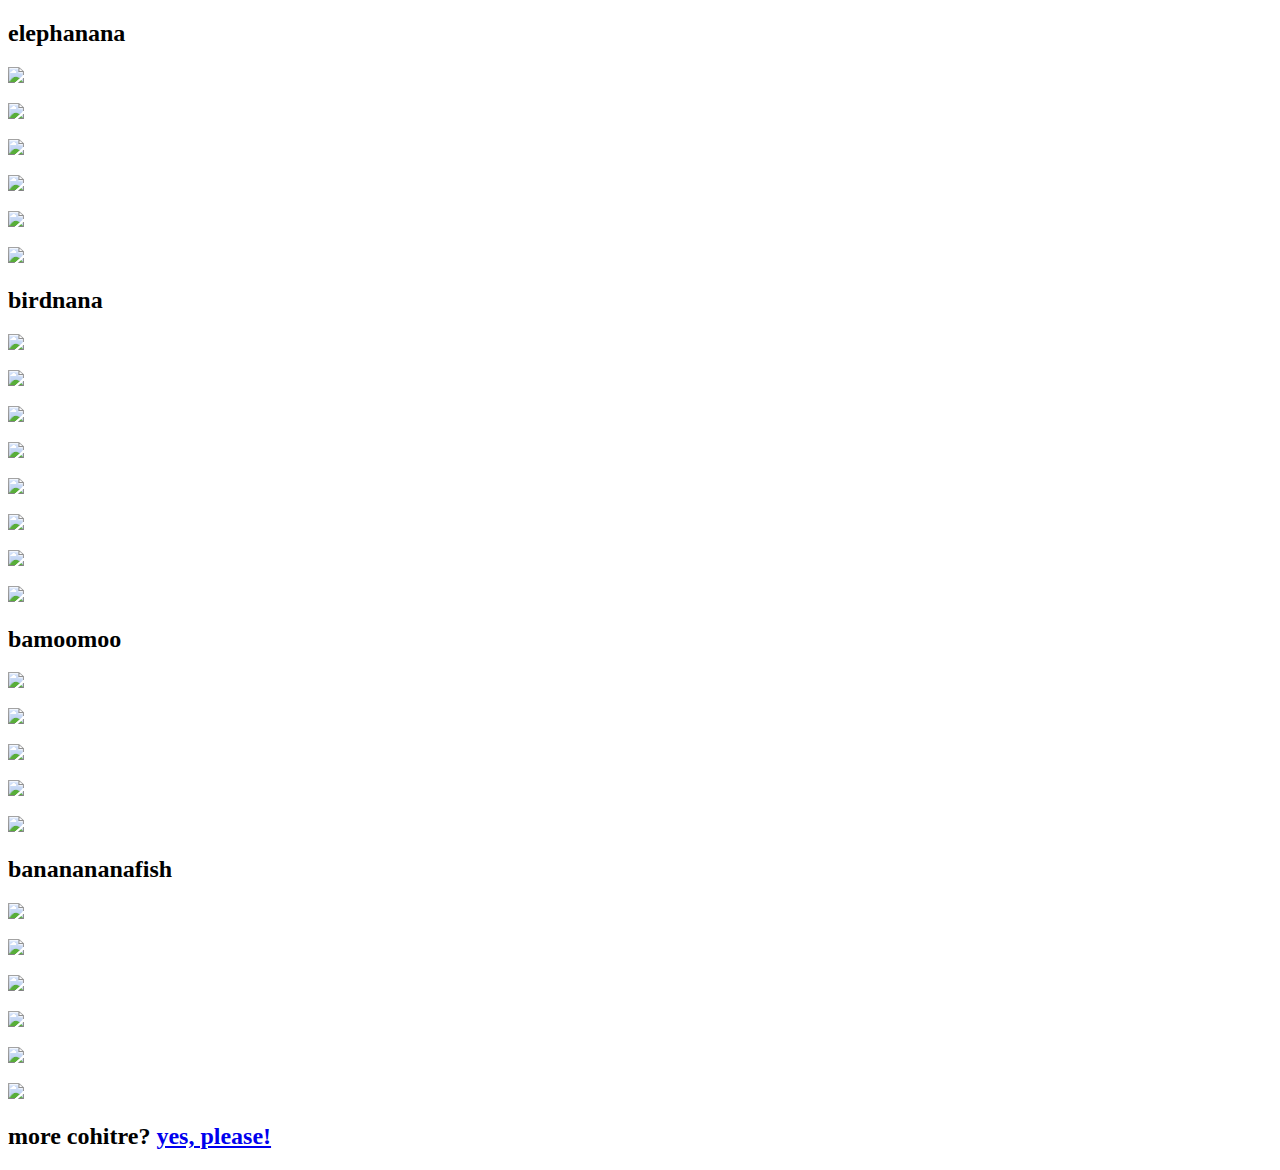
==== bananimals.cohitre.com/index.html @ e7303338 "bananimals" ====
<!DOCTYPE html>
<html>
  <head>
    <title>The Bananimals</title>
    <link href='/css/application.css' rel='stylesheet' type='text/css'>
  </head>
  <body>
    <div id='contents'>
      <h2>elephanana</h2>
      <p>
        <span class='image'>
          <img src='/images/elephant-1.jpg'>
        </span>
      </p>
      <p>
        <span class='image'>
          <img src='/images/elephant-2.jpg'>
        </span>
      </p>
      <p>
        <span class='image'>
          <img src='/images/elephant-3.jpg'>
        </span>
      </p>
      <p>
        <span class='image'>
          <img src='/images/elephant-4.jpg'>
        </span>
      </p>
      <p>
        <span class='image'>
          <img src='/images/elephant-5.jpg'>
        </span>
      </p>
      <p>
        <span class='image'>
          <img src='/images/elephant-6.jpg'>
        </span>
      </p>

      <h2>birdnana</h2>
      <p>
        <span class='image'>
          <img src='/images/chicken-1.jpg'>
        </span>
      </p>
      <p>
        <span class='image'>
          <img src='/images/chicken-2.jpg'>
        </span>
      </p>
      <p>
        <span class='image'>
          <img src='/images/chicken-3.jpg'>
        </span>
      </p>
      <p>
        <span class='image'>
          <img src='/images/chicken-4.jpg'>
        </span>
      </p>
      <p>
        <span class='image'>
          <img src='/images/chicken-5.jpg'>
        </span>
      </p>
      <p>
        <span class='image'>
          <img src='/images/chicken-6.jpg'>
        </span>
      </p>
      <p>
        <span class='image'>
          <img src='/images/chicken-7.jpg'>
        </span>
      </p>
      <p>
        <span class='image'>
          <img src='/images/chicken-8.jpg'>
        </span>
      </p>

      <h2>bamoomoo</h2>
      <p>
        <span class='image'>
          <img src='/images/cow-1.jpg'>
        </span>
      </p>
      <p>
        <span class='image'>
          <img src='/images/cow-2.jpg'>
        </span>
      </p>
      <p>
        <span class='image'>
          <img src='/images/cow-3.jpg'>
        </span>
      </p>
      <p>
        <span class='image'>
          <img src='/images/cow-4.jpg'>
        </span>
      </p>
      <p>
        <span class='image'>
          <img src='/images/cow-5.jpg'>
        </span>
      </p>

      <h2>bananananafish</h2>
      <p>
        <span class='image'>
          <img src='/images/fish-1.jpg'>
        </span>
      </p>
      <p>
        <span class='image'>
          <img src='/images/fish-2.jpg'>
        </span>
      </p>
      <p>
        <span class='image'>
          <img src='/images/fish-3.jpg'>
        </span>
      </p>
      <p>
        <span class='image'>
          <img src='/images/fish-4.jpg'>
        </span>
      </p>
      <p>
        <span class='image'>
          <img src='/images/fish-5.jpg'>
        </span>
      </p>
      <p>
        <span class='image'>
          <img src='/images/fish-6.jpg'>
        </span>
      </p>

      <h2>
        more cohitre?
        <a href='http://projects.cohitre.com'>yes, please!</a>
      </h2>
    </div>
  </body>
</html>
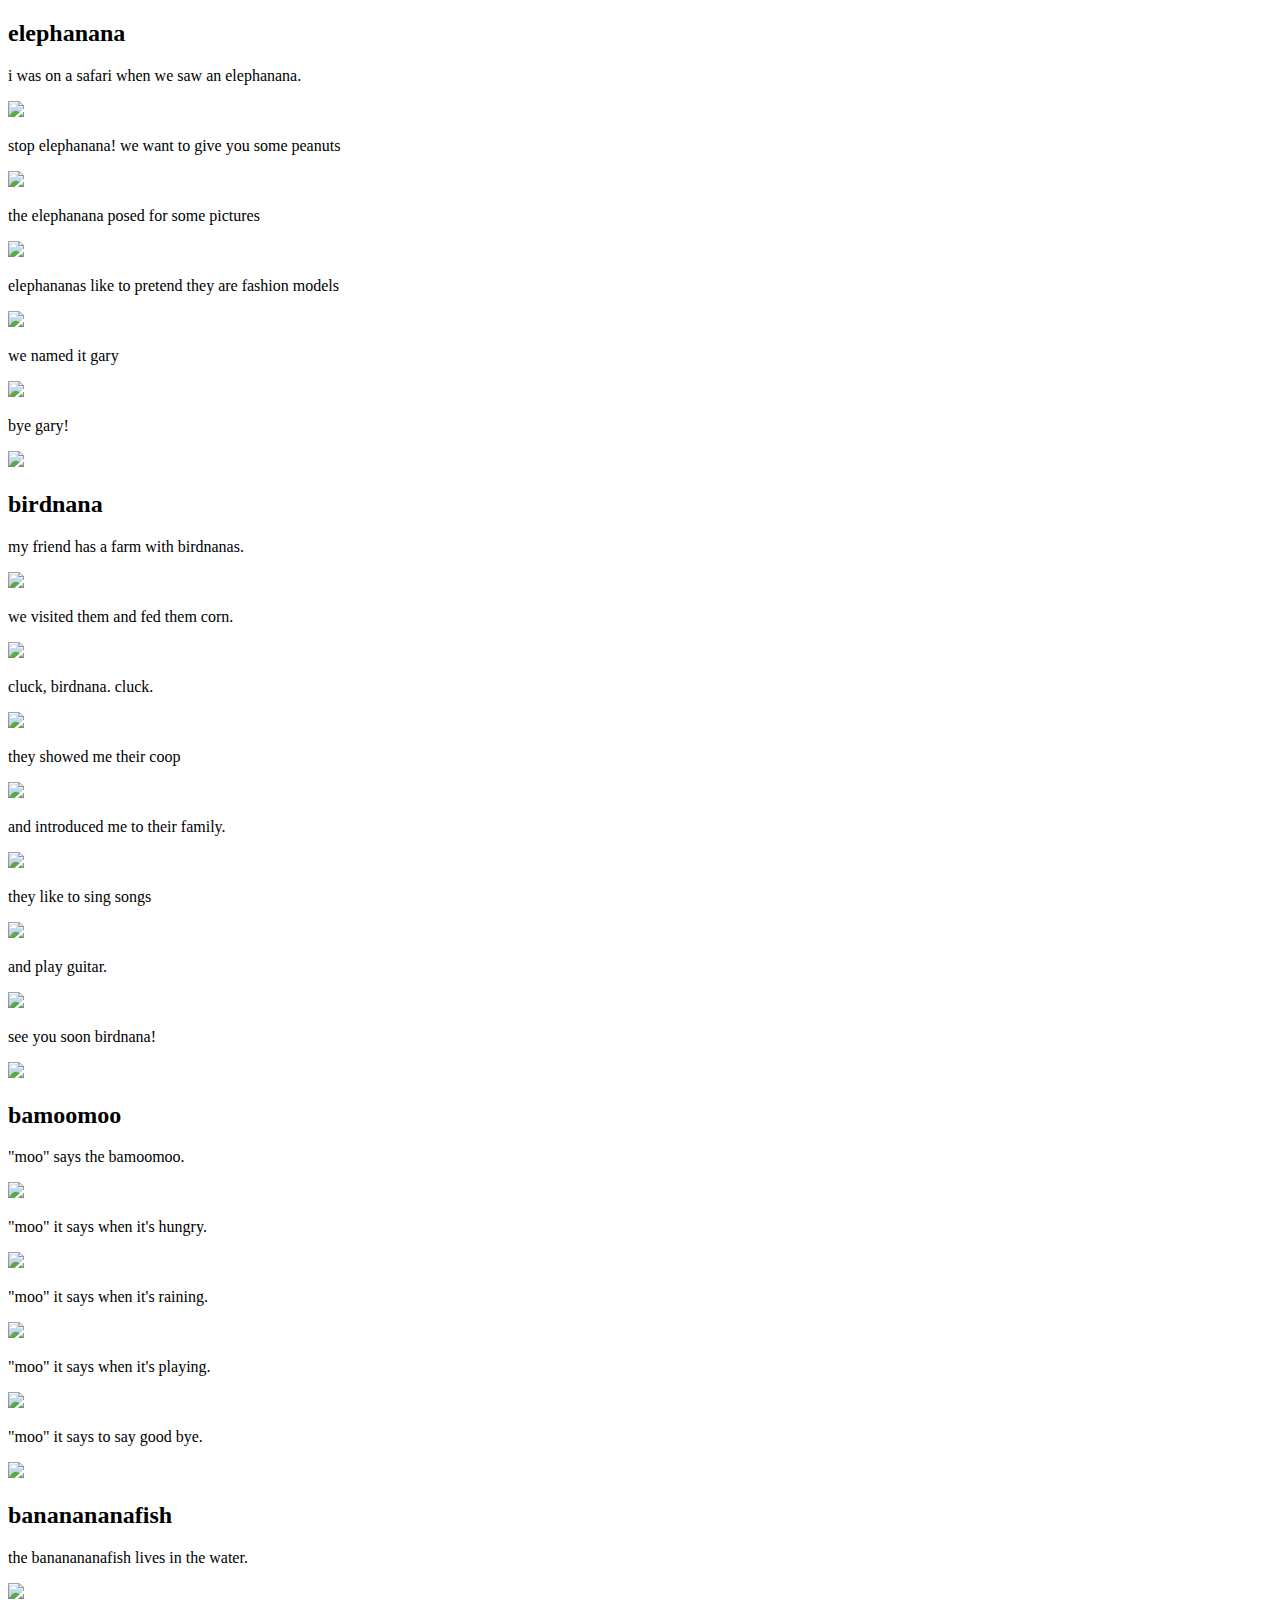
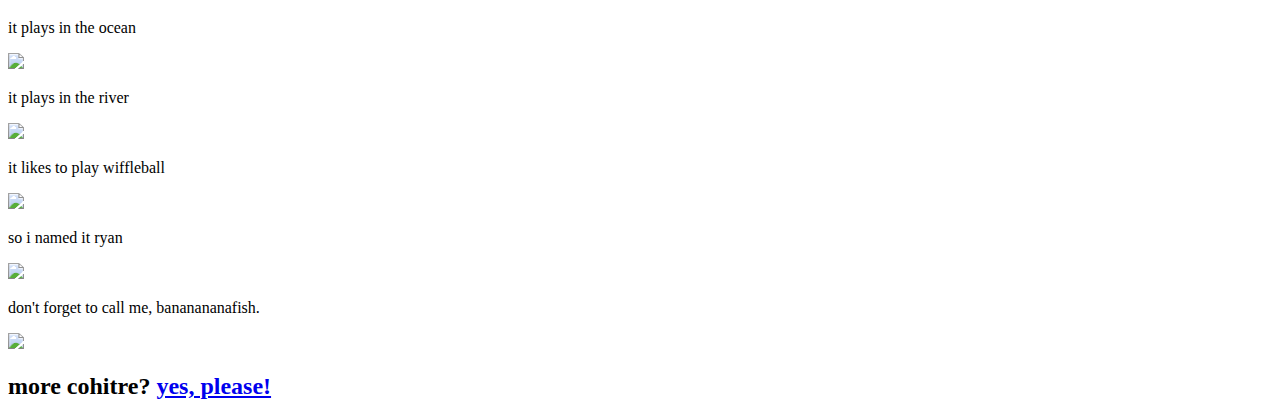
==== commit 37d40f3f: "adding a story for the bananimals" ====
--- a/bananimals.cohitre.com/index.html
+++ b/bananimals.cohitre.com/index.html
@@ -7,31 +7,42 @@
   <body>
     <div id='contents'>
       <h2>elephanana</h2>
+      <p>i was on a safari when we saw an elephanana.</p>
       <p>
         <span class='image'>
           <img src='/images/elephant-1.jpg'>
         </span>
       </p>
+
+      <p>stop elephanana! we want to give you some peanuts</p>
       <p>
         <span class='image'>
           <img src='/images/elephant-2.jpg'>
         </span>
       </p>
+
+      <p>the elephanana posed for some pictures</p>
       <p>
         <span class='image'>
           <img src='/images/elephant-3.jpg'>
         </span>
       </p>
+
+      <p>elephananas like to pretend they are fashion models</p>
       <p>
         <span class='image'>
           <img src='/images/elephant-4.jpg'>
         </span>
       </p>
+
+      <p>we named it gary</p>
       <p>
         <span class='image'>
           <img src='/images/elephant-5.jpg'>
         </span>
       </p>
+
+      <p>bye gary!</p>
       <p>
         <span class='image'>
           <img src='/images/elephant-6.jpg'>
@@ -39,41 +50,57 @@
       </p>
 
       <h2>birdnana</h2>
+
+      <p>my friend has a farm with birdnanas.</p>
       <p>
         <span class='image'>
           <img src='/images/chicken-1.jpg'>
         </span>
       </p>
+
+      <p>we visited them and fed them corn.</p>
       <p>
         <span class='image'>
           <img src='/images/chicken-2.jpg'>
         </span>
       </p>
+
+      <p>cluck, birdnana. cluck.</p>
       <p>
         <span class='image'>
           <img src='/images/chicken-3.jpg'>
         </span>
       </p>
+
+      <p>they showed me their coop</p>
       <p>
         <span class='image'>
           <img src='/images/chicken-4.jpg'>
         </span>
       </p>
+
+      <p>and introduced me to their family.</p>
       <p>
         <span class='image'>
           <img src='/images/chicken-5.jpg'>
         </span>
       </p>
+
+      <p>they like to sing songs</p>
       <p>
         <span class='image'>
           <img src='/images/chicken-6.jpg'>
         </span>
       </p>
+
+      <p>and play guitar.</p>
       <p>
         <span class='image'>
           <img src='/images/chicken-7.jpg'>
         </span>
       </p>
+
+      <p>see you soon birdnana!</p>
       <p>
         <span class='image'>
           <img src='/images/chicken-8.jpg'>
@@ -81,26 +108,36 @@
       </p>
 
       <h2>bamoomoo</h2>
+
+      <p>"moo" says the bamoomoo.</p>
       <p>
         <span class='image'>
           <img src='/images/cow-1.jpg'>
         </span>
       </p>
+
+      <p>"moo" it says when it's hungry.</p>
       <p>
         <span class='image'>
           <img src='/images/cow-2.jpg'>
         </span>
       </p>
+
+      <p>"moo" it says when it's raining.</p>
       <p>
         <span class='image'>
           <img src='/images/cow-3.jpg'>
         </span>
       </p>
+
+      <p>"moo" it says when it's playing.</p>
       <p>
         <span class='image'>
           <img src='/images/cow-4.jpg'>
         </span>
       </p>
+
+      <p>"moo" it says to say good bye.</p>
       <p>
         <span class='image'>
           <img src='/images/cow-5.jpg'>
@@ -108,31 +145,43 @@
       </p>
 
       <h2>bananananafish</h2>
+
+      <p>the bananananafish lives in the water.</p>
       <p>
         <span class='image'>
           <img src='/images/fish-1.jpg'>
         </span>
       </p>
+
+      <p>it plays in the ocean</p>
       <p>
         <span class='image'>
           <img src='/images/fish-2.jpg'>
         </span>
       </p>
+
+      <p>it plays in the river</p>
       <p>
         <span class='image'>
           <img src='/images/fish-3.jpg'>
         </span>
       </p>
+
+      <p>it likes to play wiffleball</p>
       <p>
         <span class='image'>
           <img src='/images/fish-4.jpg'>
         </span>
       </p>
+
+      <p>so i named it ryan</p>
       <p>
         <span class='image'>
           <img src='/images/fish-5.jpg'>
         </span>
       </p>
+
+      <p>don't forget to call me, bananananafish.</p>
       <p>
         <span class='image'>
           <img src='/images/fish-6.jpg'>
